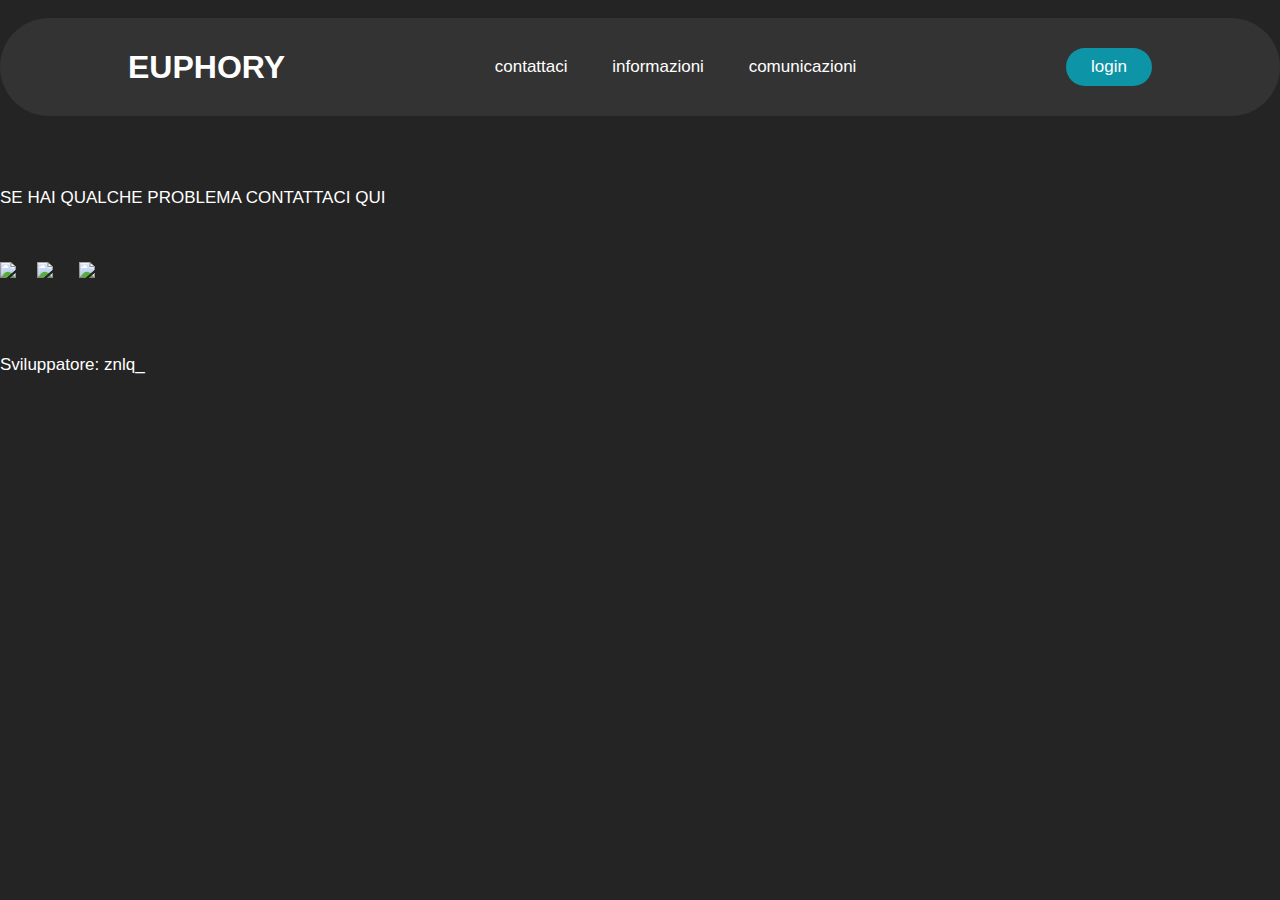
==== index.html @ 344c69f7 "sdfghf" ====
<!DOCTYPE html>
<html lang="en">
<head>
    <meta charset="UTF-8">
    <meta http-equiv="X-UA-Compatible" content="IE=edge">
    <meta name="viewport" content="width=device-width, initial-scale=1.0">
    <link rel="stylesheet" href="style.css">
    <link rel="icon" href="https://cdn.discordapp.com/icons/1058654600149872760/79a4c230be3adcc37bb6038fc8353ef3.webp">
    <script src="script.js"></script>
    <title>euphory</title>
</head>
<body>
    <br><div id="navbar">
        <header>
            <h1>
                EUPHORY 
            </h1>
            <nav>
                <ul class="menu">
                    <li><a href="header/navbar/contattaci/contattaci.html">contattaci</a></li>
                    <li><a href="he">informazioni</a></li>
                    <li><a href="">comunicazioni</a></li>
                </ul>
            </nav>
            <button id="buttonlogin">
                <a href="header/login/login.html">login</a>
            </button>
        </header>
    </div><br>
    <div id="selection">

    </div><br>
    <footer>
        <div id="footer">
            <br><br>
            <a>
                SE HAI QUALCHE PROBLEMA CONTATTACI QUI
            </a><br><br><br><br>
            <a href="https://discord.gg/JM4GNXK9AU"target="_blank">
                <img src="https://1000marche.net/wp-content/uploads/2020/03/Gmail-logo.png" style="width: 100px;">  
            </a>
            <a style="color: transparent;">••</a>
            <a href="https://discord.gg/JM4GNXK9AU"target="_blank">
                <img src="https://upload.wikimedia.org/wikipedia/commons/thumb/9/95/Instagram_logo_2022.svg/900px-Instagram_logo_2022.svg.png" style="width: 80px;">
            </a>
            <a style="color: transparent;">•••</a>
            <a href="https://discord.gg/JM4GNXK9AU" target="_blank"><img src="https://cdn.discordapp.com/attachments/1036354170669781003/1059219232711250010/sdfghgfdw.png" style="width: 80px;"></a><br><br><br><br><br>
            <a>
                Sviluppatore: znlq_
            </a>
        </div>
    </footer>
</body>
</html>
---- style.css ----
* {
    box-sizing: border-box;
    margin:0;
    padding: 0;
}
body{
    background:#242424;
}
.menu,a,button{
    font-family:'Montserrat', sans-serif;
    font-weight: 300;
    font-size: 17px;
    color:#fff;
    text-decoration: none;
}
header {
    display: flex;
    justify-content: space-between;
    align-items: center;
    padding:30px 10%;
}
.menu {
    list-style: none;
}

.menu li {
    display: inline-block;
    padding: 0 20px;
}
h1{
    color:#fff;
    font-family:'Montserrat', sans-serif;
}

.menu li a{
    transition:all .3s ease;
}
.menu a:hover{
    color:#39f;
    padding: 10px;
    background-color: #3f3f3f;
}
#buttonlogin{
    padding: 9px 25px;
    background: #0d94a6;
    border: none;
    border-radius: 50px;
    cursor: pointer;
    transition:all .3s ease;
}

#buttonlogin:hover{
    background:#39f;
}
#navbar{
    background-color: #333333;
    border-radius: 50px;
}
#mezzo{
    height: 500px;
    background-color: #333333;
    border-radius: 50px;
}
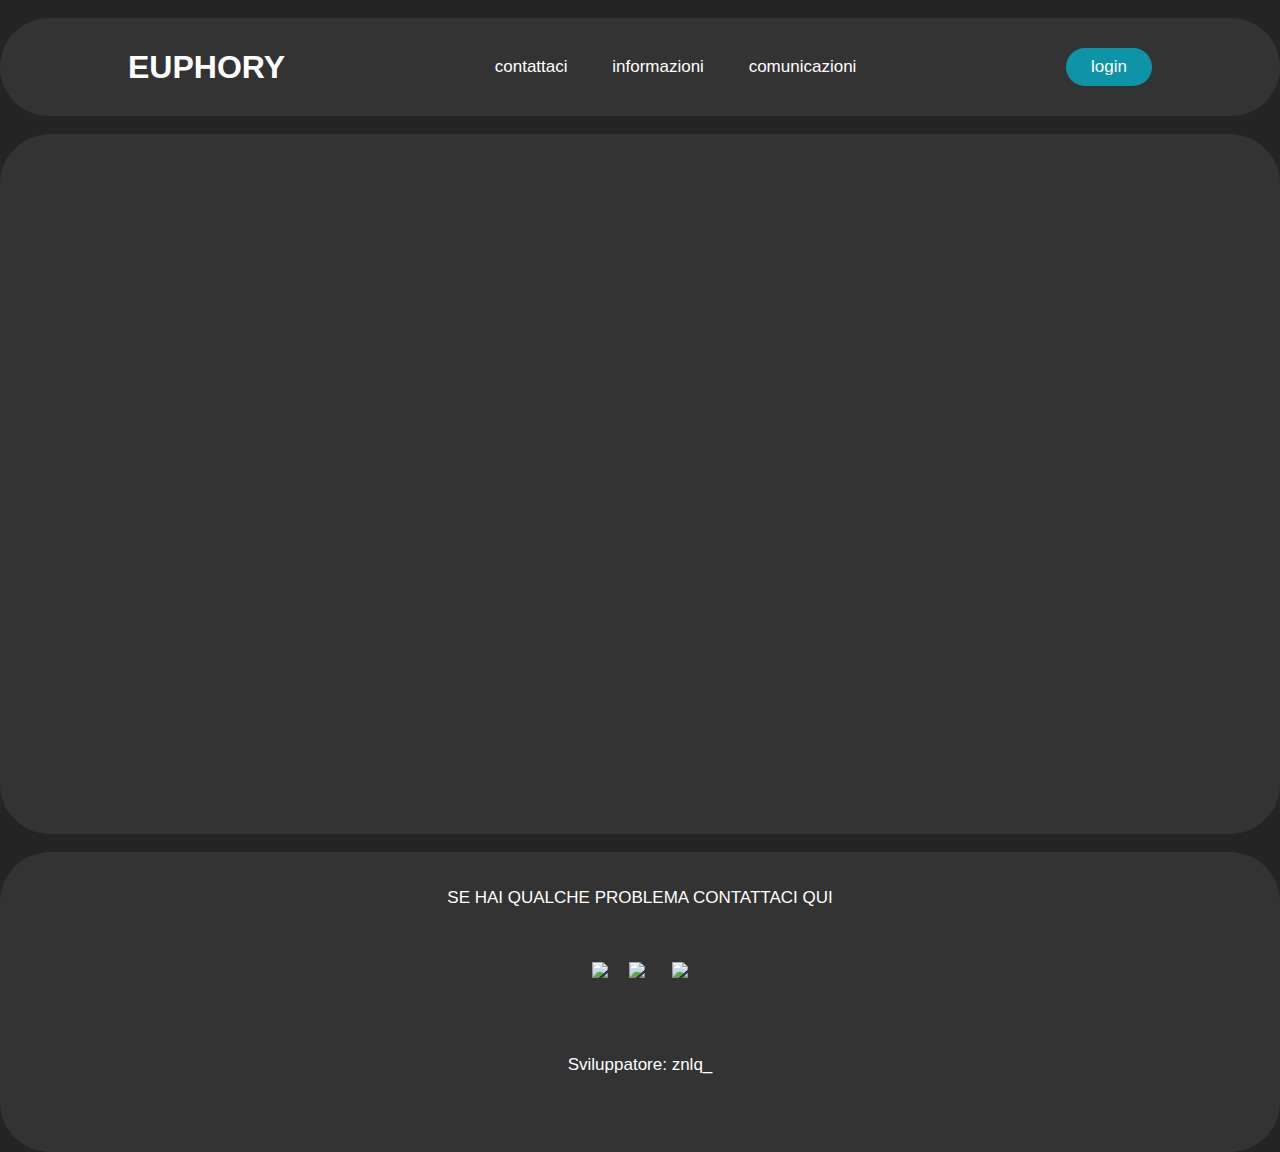
==== commit 0032352b: "wetytre" ====
--- a/index.html
+++ b/index.html
@@ -28,7 +28,7 @@
         </header>
     </div><br>
     <div id="selection">
-
+        
     </div><br>
     <footer>
         <div id="footer">
--- a/style.css
+++ b/style.css
@@ -37,8 +37,8 @@
 }
 .menu a:hover{
     color:#39f;
-    padding: 10px;
-    background-color: #3f3f3f;
+    text-decoration:underline;
+    transition:all .3s ease;
 }
 #buttonlogin{
     padding: 9px 25px;
@@ -56,8 +56,15 @@
     background-color: #333333;
     border-radius: 50px;
 }
-#mezzo{
-    height: 500px;
+#selection{
+    height: 700px;
     background-color: #333333;
     border-radius: 50px;
-}+}
+#footer{
+    height: 300px;
+    background-color: #333333;
+    border-radius: 50px;
+    text-align: center;
+}
+body{}
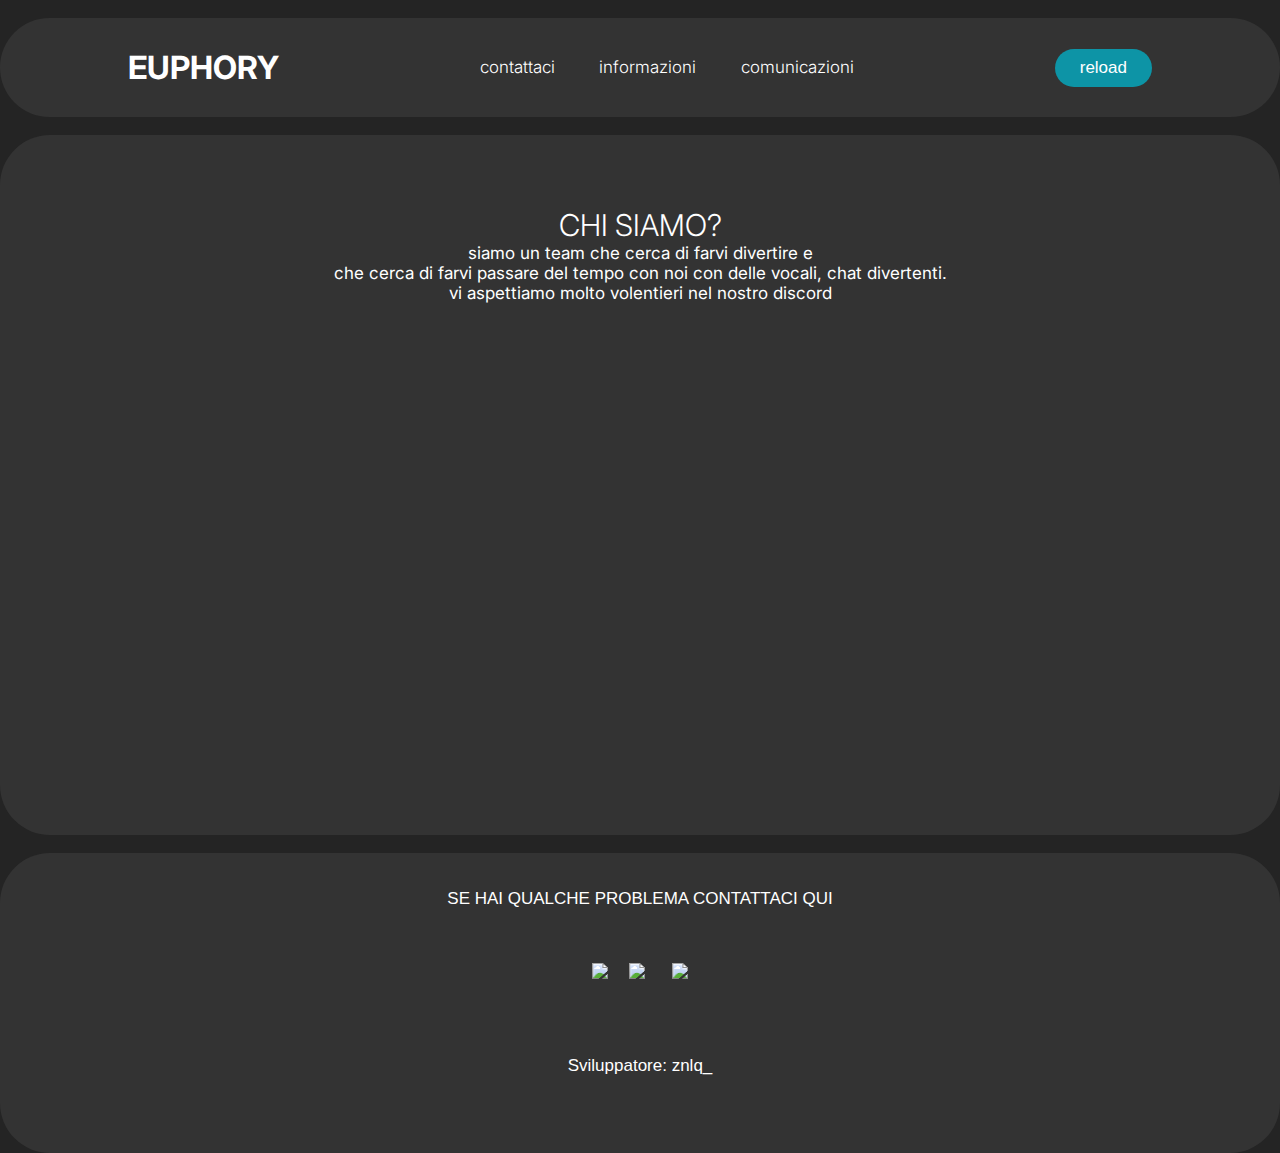
==== commit b934154f: "dfgh" ====
--- a/index.html
+++ b/index.html
@@ -1,5 +1,6 @@
 <!DOCTYPE html>
 <html lang="en">
+
 <head>
     <meta charset="UTF-8">
     <meta http-equiv="X-UA-Compatible" content="IE=edge">
@@ -9,46 +10,64 @@
     <script src="script.js"></script>
     <title>euphory</title>
 </head>
+
 <body>
-    <br><div id="navbar">
+    <br>
+    <div class="navbar">
         <header>
             <h1>
-                EUPHORY 
+                EUPHORY
             </h1>
             <nav>
                 <ul class="menu">
                     <li><a href="header/navbar/contattaci/contattaci.html">contattaci</a></li>
-                    <li><a href="he">informazioni</a></li>
-                    <li><a href="">comunicazioni</a></li>
+                    <li><a href="header/navbar/informazioni/informazioni.html">informazioni</a></li>
+                    <li><a href="header/navbar/contattaci/contattaci.html">comunicazioni</a></li>
                 </ul>
             </nav>
-            <button id="buttonlogin">
-                <a href="header/login/login.html">login</a>
+            <button class="button-login">
+                <a href="index.html">reload</a>
             </button>
         </header>
     </div><br>
-    <div id="selection">
-        
+    <div class="selection">
+        <div><br>
+            <img class="img-main"
+                src="https://images-ext-1.discordapp.net/external/kPgjnFEFAd-f_otJg2QCaBsQuddDh2WxjPTnUINRbi0/https/cdn.discordapp.com/icons/1058654600149872760/d7e9500d94d0c3ae92aaeb42b693bf8a.webp?width=115&height=115"
+                alt="">
+        </div><BR></BR>
+        <div class="title">
+            <a>CHI SIAMO?</a>
+            <div class="text-form">
+                siamo un team che cerca di farvi divertire e<br>
+                che cerca di farvi passare del tempo con noi con delle vocali, chat divertenti.<br>
+                vi aspettiamo molto volentieri nel nostro discord
+            </div>
+        </div>
     </div><br>
     <footer>
-        <div id="footer">
+        <div class="footer">
             <br><br>
             <a>
                 SE HAI QUALCHE PROBLEMA CONTATTACI QUI
             </a><br><br><br><br>
-            <a href="https://discord.gg/JM4GNXK9AU"target="_blank">
-                <img src="https://1000marche.net/wp-content/uploads/2020/03/Gmail-logo.png" style="width: 100px;">  
+            <a href="https://discord.gg/JM4GNXK9AU" target="_blank">
+                <img src="https://1000marche.net/wp-content/uploads/2020/03/Gmail-logo.png" style="width: 100px;">
             </a>
             <a style="color: transparent;">••</a>
-            <a href="https://discord.gg/JM4GNXK9AU"target="_blank">
-                <img src="https://upload.wikimedia.org/wikipedia/commons/thumb/9/95/Instagram_logo_2022.svg/900px-Instagram_logo_2022.svg.png" style="width: 80px;">
+            <a href="https://discord.gg/JM4GNXK9AU" target="_blank">
+                <img src="https://upload.wikimedia.org/wikipedia/commons/thumb/9/95/Instagram_logo_2022.svg/900px-Instagram_logo_2022.svg.png"
+                    style="width: 80px;">
             </a>
             <a style="color: transparent;">•••</a>
-            <a href="https://discord.gg/JM4GNXK9AU" target="_blank"><img src="https://cdn.discordapp.com/attachments/1036354170669781003/1059219232711250010/sdfghgfdw.png" style="width: 80px;"></a><br><br><br><br><br>
+            <a href="https://discord.gg/JM4GNXK9AU" target="_blank"><img
+                    src="https://cdn.discordapp.com/attachments/1036354170669781003/1059219232711250010/sdfghgfdw.png"
+                    style="width: 80px;"></a><br><br><br><br><br>
             <a>
                 Sviluppatore: znlq_
             </a>
         </div>
     </footer>
 </body>
+
 </html>--- a/style.css
+++ b/style.css
@@ -1,24 +1,32 @@
+@import url('https://fonts.googleapis.com/css2?family=Inter&display=swap');
+
 * {
     box-sizing: border-box;
-    margin:0;
+    margin: 0;
     padding: 0;
 }
-body{
-    background:#242424;
+
+body {
+    background: #242424;
 }
-.menu,a,button{
-    font-family:'Montserrat', sans-serif;
+
+.menu,
+a,
+button {
+    font-family: 'Montserrat', sans-serif;
     font-weight: 300;
     font-size: 17px;
-    color:#fff;
+    color: #fff;
     text-decoration: none;
 }
+
 header {
     display: flex;
     justify-content: space-between;
     align-items: center;
-    padding:30px 10%;
+    padding: 30px 10%;
 }
+
 .menu {
     list-style: none;
 }
@@ -27,44 +35,75 @@
     display: inline-block;
     padding: 0 20px;
 }
-h1{
-    color:#fff;
-    font-family:'Montserrat', sans-serif;
+
+h1 {
+    color: #fff;
+    font-family: 'Inter', sans-serif;
 }
 
-.menu li a{
-    transition:all .3s ease;
+.menu li a {
+    transition: all .3s ease;
+    font-family: 'Inter', sans-serif;
 }
-.menu a:hover{
-    color:#39f;
-    text-decoration:underline;
-    transition:all .3s ease;
+
+.menu a:hover {
+    color: #39f;
+    transition: all .3s ease;
+    font-family: 'Inter', sans-serif;
+    font-size:20px ;
 }
-#buttonlogin{
+
+.button-login {
     padding: 9px 25px;
     background: #0d94a6;
     border: none;
     border-radius: 50px;
     cursor: pointer;
-    transition:all .3s ease;
+    transition: all .3s ease;
 }
 
-#buttonlogin:hover{
-    background:#39f;
+.button-login:hover {
+    background: #39f;
 }
-#navbar{
+
+.navbar {
     background-color: #333333;
     border-radius: 50px;
 }
-#selection{
+
+.selection {
     height: 700px;
     background-color: #333333;
     border-radius: 50px;
+    text-align: center;
 }
-#footer{
+
+.footer {
     height: 300px;
     background-color: #333333;
     border-radius: 50px;
     text-align: center;
 }
-body{}
+
+.title a{
+    text-align: center;
+    font-size: 30px;
+    color: white;
+    font-family: 'Inter', sans-serif;
+}
+
+
+.img-main{
+    width: 200px;
+    border-radius: 100%;
+}
+
+.img-main:hover{
+    transform: scale(1.1);
+    transition: all .3s ease;
+}
+.title .text-form{
+    color: white;
+    font-size: 17px;
+    font-family: 'Inter', sans-serif;
+}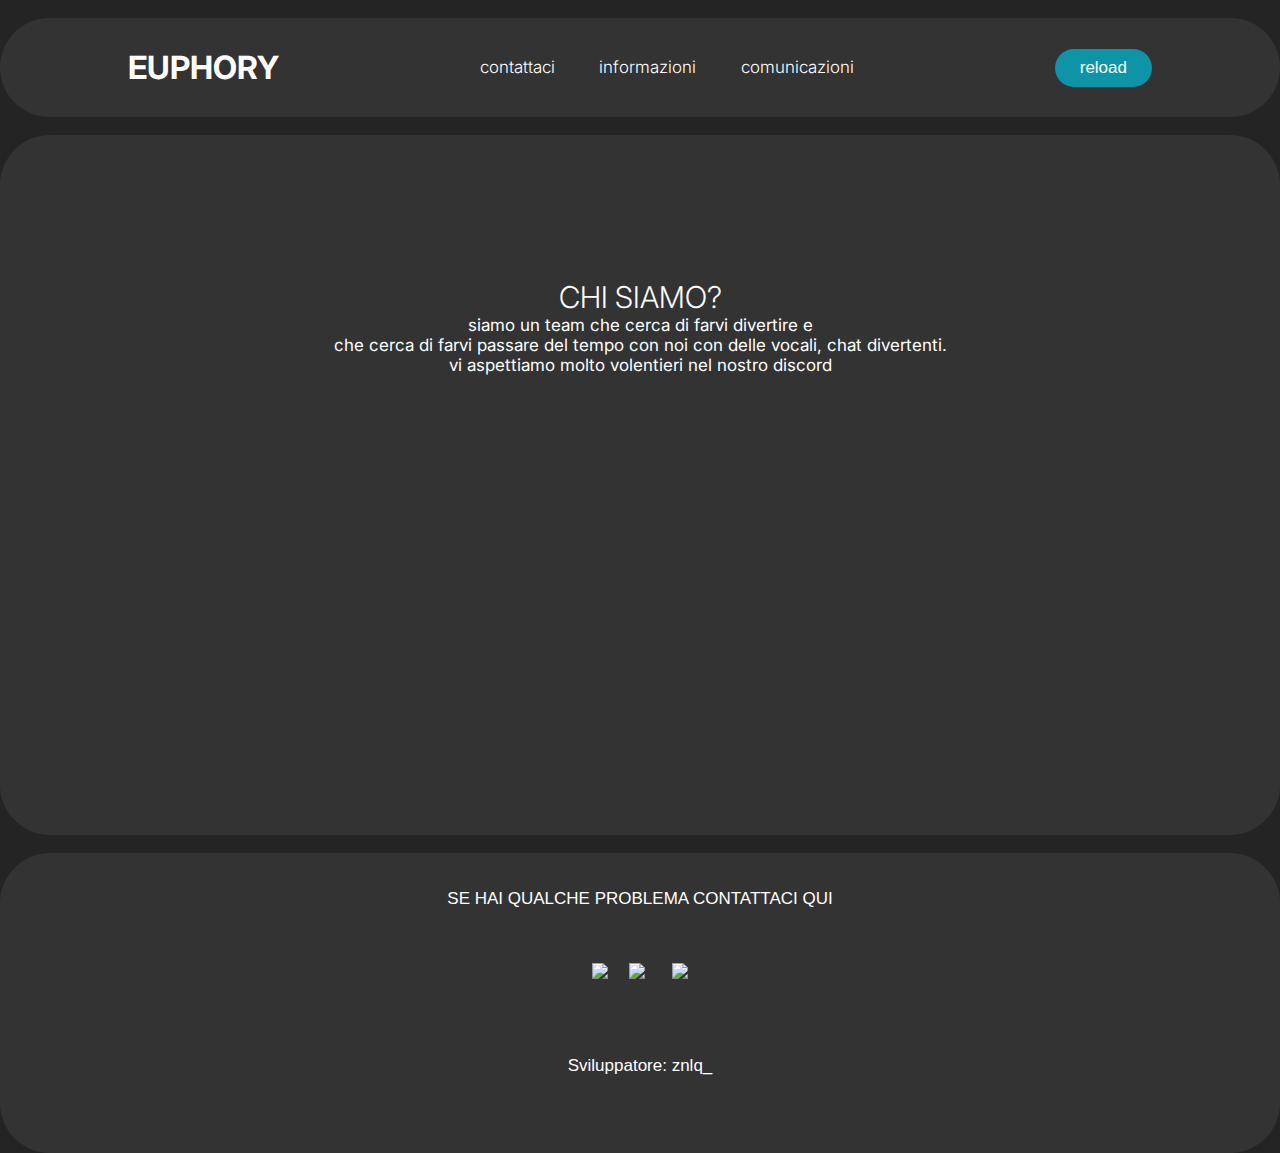
==== commit c05f399e: "sdfghj" ====
--- a/index.html
+++ b/index.html
@@ -22,7 +22,7 @@
                 <ul class="menu">
                     <li><a href="header/navbar/contattaci/contattaci.html">contattaci</a></li>
                     <li><a href="header/navbar/informazioni/informazioni.html">informazioni</a></li>
-                    <li><a href="header/navbar/contattaci/contattaci.html">comunicazioni</a></li>
+                    <li><a href="header/navbar/comunicazioni/comunicazioni.html">comunicazioni</a></li>
                 </ul>
             </nav>
             <button class="button-login">
@@ -31,7 +31,7 @@
         </header>
     </div><br>
     <div class="selection">
-        <div><br>
+        <br><br><br><br><div><br>
             <img class="img-main"
                 src="https://images-ext-1.discordapp.net/external/kPgjnFEFAd-f_otJg2QCaBsQuddDh2WxjPTnUINRbi0/https/cdn.discordapp.com/icons/1058654600149872760/d7e9500d94d0c3ae92aaeb42b693bf8a.webp?width=115&height=115"
                 alt="">
